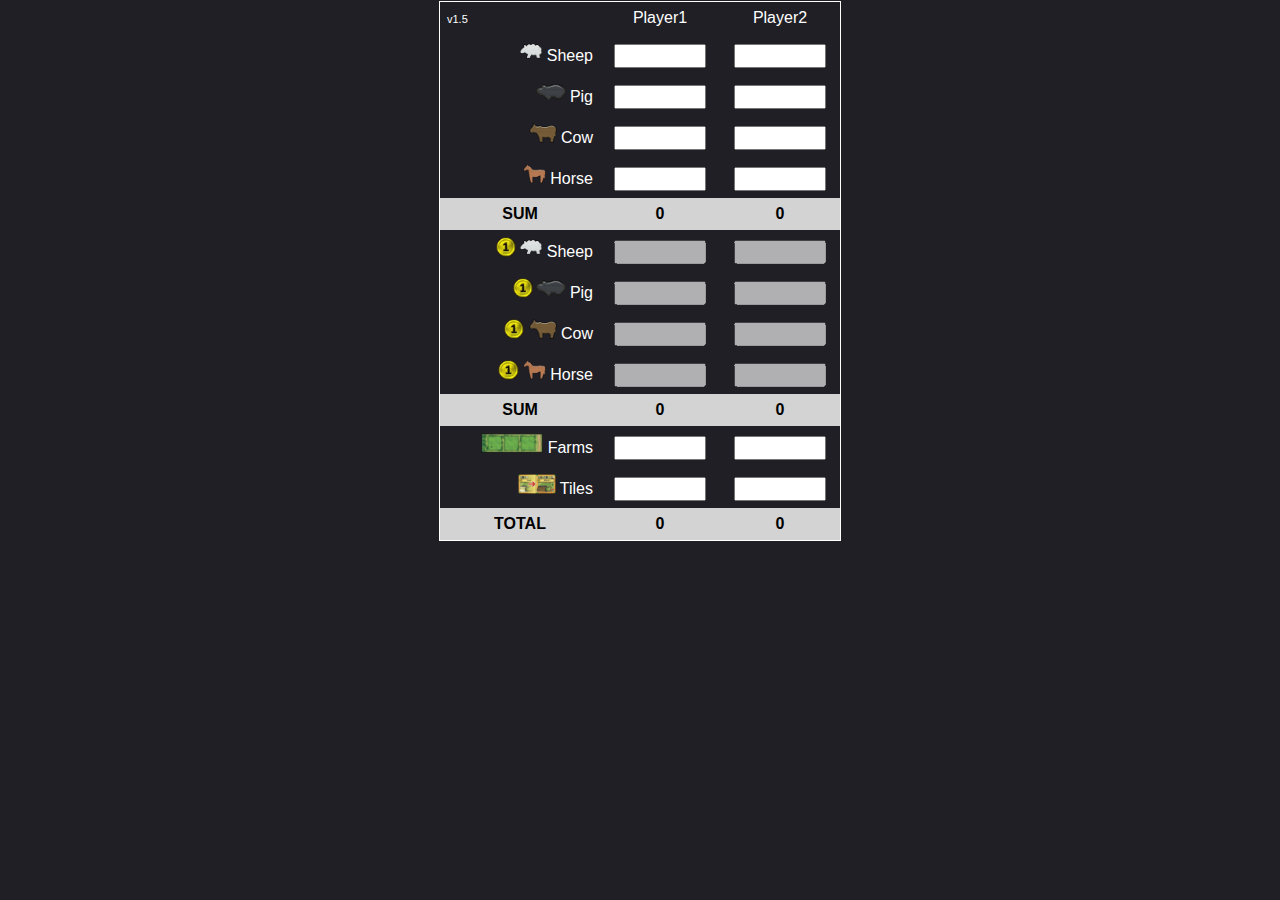
==== agricola2p/index.html @ edb571c6 "Update agricola2p/index.html" ====
<!DOCTYPE html>
<html>
<head>
<meta name="viewport" content="width=device-width, initial-scale=1">
<title>Agricola All Creatures Big and Small Score Calculator</title>
<style type="text/css">
html {
    display: table;
    margin: auto;
}
body 
{ 
	padding-top: 1px;
	display: table-cell;
    vertical-align: middle;
	font-family: Rokkitt, sans-serif; 
	background-color: #201f25;
	color: #fff; 
	//width: 99%;
}
.table
{
	display:table;
	border-collapse:separate;
	//border-spacing:2px;
	border:1px solid white;
}
.tbody
{
	display:table-row-group;
}
.row
{
	display:table-row;
}
.rowSummary
{
	display:table-row;
	background-color:lightgrey;
	text-align: center;
	font-weight: bold;
	color: black;
}
.col
{
	display:table-cell;
	padding:7px;
}
.colLabel
{
	display:table-cell;
	padding:7px;
	text-align: right;
	width: 40%;
}
.version label
{
	font-size: 11px;
}
div {
    width: 90vw;
	max-width: 400px;
    height: 85vh;
	height: 1px;
}
input { 
    text-align: left;
	width: 80%;
}
input[type="number"],
select:focus,
textarea {
  font-size: 16px;
}
input[type=number]::-webkit-inner-spin-button, 
input[type=number]::-webkit-outer-spin-button { 
  -webkit-appearance: none; 
  margin: 0; 
}
</style>
<script type="text/javascript">
	function bonusCheck(animal,count){
		var r = 0;
		var scoring = {
			animals : {
				sheep : {
					r1min :8,
					r1max :10,
					r2min :11,
					r2max :12,
					r3min :13,
					r3sub :10
				},
				pig : {
					r1min :7,
					r1max :8,
					r2min :9,
					r2max :10,
					r3min :11,
					r3sub :8
				},
				cow : {
					r1min :6,
					r1max :7,
					r2min :8,
					r2max :9,
					r3min :10,
					r3sub: 7
				},
				horse : {
					r1min :5,
					r1max :6,
					r2min :7,
					r2max :8,
					r3min :9,
					r3sub :6
				}					
			}
		}
		
		if(count<=3){
			r = -3;
		}else if(count>=scoring.animals[animal]['r1min']&&count<=scoring.animals[animal]['r1max']){
			r = 1;
		}else if(count>=scoring.animals[animal]['r2min']&&count<=scoring.animals[animal]['r2max']){
			r = 2;
		}else if(count>=scoring.animals[animal]['r3min']){
			r=count-scoring.animals[animal]['r3sub'];
		}
		return r;
	}
	
	function updateScores(){
	var form = document.getElementById("scorecard");
	var scoreObj = {
		animalCount : 0,
		animalBonus : 0,
		building : 0,
		exp : 0,
		grandtotal : 0,
		animals : {
			sheep : {
				count : 0,
				bonus : 0,
			},
			pig : {
				count : 0,
				bonus : 0,
			},
			cow : {
				count : 0,
				bonus : 0,
			},
			horse : {
				count : 0,
				bonus : 0
			}
		}
	}
	var score1 = Object.create(scoreObj);
	var score2 = Object.create(scoreObj);
	
	//grab input values
	for (n in score1.animals){
		score1.animals[n]['count'] = parseInt(form.elements["s1"+n+"count"].value) || 0;
		score1.animalCount += score1.animals[n]['count'];
		score1.animals[n]['bonus'] = bonusCheck(n,score1.animals[n]['count']);
		form.elements["s1"+n+"bonus"].value = score1.animals[n]['bonus'];
		score1.animalBonus += score1.animals[n]['bonus'];
	}
	for (n in score2.animals){
		score2.animals[n]['count'] = parseInt(form.elements["s2"+n+"count"].value) || 0;
		score2.animalCount += score2.animals[n]['count'];
		score2.animals[n]['bonus'] = bonusCheck(n,score2.animals[n]['count']);
		form.elements["s2"+n+"bonus"].value = score1.animals[n]['bonus'];
		score2.animalBonus += score2.animals[n]['bonus'];
	}
	score1.exp = parseInt(form.elements["expscore1"].value) || 0;
	score2.exp = parseInt(form.elements["expscore2"].value) || 0;
	score1.building = parseInt(form.elements["tilescore1"].value) || 0;
	score2.building = parseInt(form.elements["tilescore2"].value) || 0;
	
	score1.grandtotal = score1.animalCount + score1.animalBonus + score1.exp + score1.building
	score2.grandtotal = score2.animalCount + score2.animalBonus + score2.exp + score2.building
	
	//update form elements
	form.elements["animalscore1"].value = score1.animalCount;
	form.elements["animalscore2"].value = score2.animalCount;
	form.elements["bonusscore1"].value = score1.animalBonus;	
	form.elements["bonusscore2"].value = score2.animalBonus;
	form.elements["totalscore1"].value = score1.grandtotal;
	form.elements["totalscore2"].value = score2.grandtotal;
	}
</script>
</head>
<body>
<form id="scorecard" oninput="updateScores()">
	<div class="table">
		<div class="tbody">
			<div class="row">
				<div class="col version" align="left"><label>v1.5</label></div>
				<div class="col" align="center"><label>Player1</label></div>
				<div class="col" align="center"><label>Player2</label></div>
			</div>
			<div class="row">
				<div class="colLabel">
					<img style="max-width: 100%; height: 20px;" src="images/sheep_2.png" padding-right="5px"/>
					<label>Sheep</label>
				</div>
				<div class="col" align="center"><input name="s1sheepcount" type="number" pattern="\d*" min="0" max="50" oninput="validity.valid||(value='');"/></div>
				<div class="col" align="center"><input name="s2sheepcount" type="number" pattern="\d*" min="0" max="50" oninput="validity.valid||(value='');"/></div>
			</div>
			<div class="row">
				<div class="colLabel">
					<img style="max-width: 100%; height: 20px;" src="images/pig_2.png" padding-right="5px"/>
					<label>Pig</label>
				</div>
				<div class="col" align="center"><input name="s1pigcount" type="number" pattern="\d*" min="0" max="50" oninput="validity.valid||(value='');"/></div>
				<div class="col" align="center"><input name="s2pigcount" type="number" pattern="\d*" min="0" max="50" oninput="validity.valid||(value='');"/></div>
			</div>
			<div class="row">
				<div class="colLabel">
					<img style="max-width: 100%; height: 20px;" src="images/cow_2.png" padding-right="5px"/>
					<label>Cow</label>
				</div>
				<div class="col" align="center"><input name="s1cowcount" type="number" pattern="\d*" min="0" max="50" oninput="validity.valid||(value='');"/></div>
				<div class="col" align="center"><input name="s2cowcount" type="number" pattern="\d*" min="0" max="50" oninput="validity.valid||(value='');"/></div>
			</div>
			<div class="row">
				<div class="colLabel">
					<img style="max-width: 100%; height: 20px;" src="images/horse_2.png" padding-right="5px"/>
					<label>Horse</label>
				</div>
				<div class="col" align="center"><input name="s1horsecount" type="number" pattern="\d*" min="0" max="50" oninput="validity.valid||(value='');"/></div>
				<div class="col" align="center"><input name="s2horsecount" type="number" pattern="\d*" min="0" max="50" oninput="validity.valid||(value='');"/></div>
			</div>
			<div class="rowSummary">
				<div class="col"><label>SUM</label></div>
				<div class="col"><output name="animalscore1">0</output></div>
				<div class="col"><output name="animalscore2">0</output></div>
			</div>
			<div class="row">
				<div class="colLabel">
					<img style="max-width: 100%; height: 20px;" src="images/coin.png" padding-right="5px"/>
					<img style="max-width: 100%; height: 20px;" src="images/sheep_2.png" padding-right="5px"/>
					<label>Sheep</label>
				</div>
				<div class="col" align="center"><input name="s1sheepbonus" type="number" pattern="\d*" min="-3" max="50" readonly tabIndex="-1" disabled/></div>
				<div class="col" align="center"><input name="s2sheepbonus" type="number" pattern="\d*" min="-3" max="50" readonly tabIndex="-1" disabled/></div>
			</div>
			<div class="row">
				<div class="colLabel">
					<img style="max-width: 100%; height: 20px;" src="images/coin.png" padding-right="5px"/>
					<img style="max-width: 100%; height: 20px;" src="images/pig_2.png" padding-right="5px"/>
					<label>Pig</label>
				</div>
				<div class="col" align="center"><input name="s1pigbonus" type="number" pattern="\d*" min="-3" max="50" readonly tabIndex="-1" disabled/></div>
				<div class="col" align="center"><input name="s2pigbonus" type="number" pattern="\d*"  min="-3" max="50" readonly tabIndex="-1" disabled/></div>
			</div>
			<div class="row">
				<div class="colLabel">
					<img style="max-width: 100%; height: 20px;" src="images/coin.png" padding-right="5px"/>
					<img style="max-width: 100%; height: 20px;" src="images/cow_2.png" padding-right="5px"/>
					<label>Cow</label>
				</div>
				<div class="col" align="center"><input name="s1cowbonus" type="number" pattern="\d*" min="-3" max="50" readonly tabIndex="-1" disabled/></div>
				<div class="col" align="center"><input name="s2cowbonus" type="number" pattern="\d*" min="-3" max="50" readonly tabIndex="-1" disabled/></div>
			</div>
			<div class="row">
				<div class="colLabel">
					<img style="max-width: 100%; height: 20px;" src="images/coin.png" padding-right="5px"/>
					<img style="max-width: 100%; height: 20px;" src="images/horse_2.png" padding-right="5px"/>
					<label>Horse</label>
				</div>
				<div class="col" align="center"><input name="s1horsebonus" type="number" pattern="\d*" min="-3" max="50" readonly tabIndex="-1" disabled/></div>
				<div class="col" align="center"><input name="s2horsebonus" type="number" pattern="\d*" min="-3" max="50" readonly tabIndex="-1" disabled/></div>
			</div>
			<div class="rowSummary">
				<div class="col"><label>SUM</label></div>
				<div class="col" align="center"><output name="bonusscore1">0</output></div>
				<div class="col" align="center"><output name="bonusscore2">0</output></div>
			</div>
			<div class="row">
				<div class="colLabel">
					<img style="max-width: 100%; height: 20px;" src="images/expand_2.png" padding-right="5px"/>
					<label>Farms</label>
				</div>
				<div class="col" align="center"><input name="expscore1" type="number" pattern="\d*" min="0" max="50" oninput="validity.valid||(value='');"/></div>
				<div class="col" align="center"><input name="expscore2" type="number" pattern="\d*" min="0" max="50" oninput="validity.valid||(value='');"/></div>
			</div>
			<div class="row">
				<div class="colLabel">
					<img style="max-width: 100%; height: 20px;" src="images/building_2.png" padding-right="5px"/>
					<label>Tiles</label>
				</div>
				<div class="col" align="center"><input name="tilescore1" type="number" pattern="\d*"  min="0" max="50" oninput="validity.valid||(value='');"/></div>
				<div class="col" align="center"><input name="tilescore2" type="number" pattern="\d*" min="0" max="50" oninput="validity.valid||(value='');"/></div>
			</div>
			<div class="rowSummary">
				<div class="col"><label>TOTAL</label></div>
				<div class="col"><output name="totalscore1">0</output></div>
				<div class="col"><output name="totalscore2">0</output></div>
			</div>
		</div>
	</div>
</form>
</body>
</html>
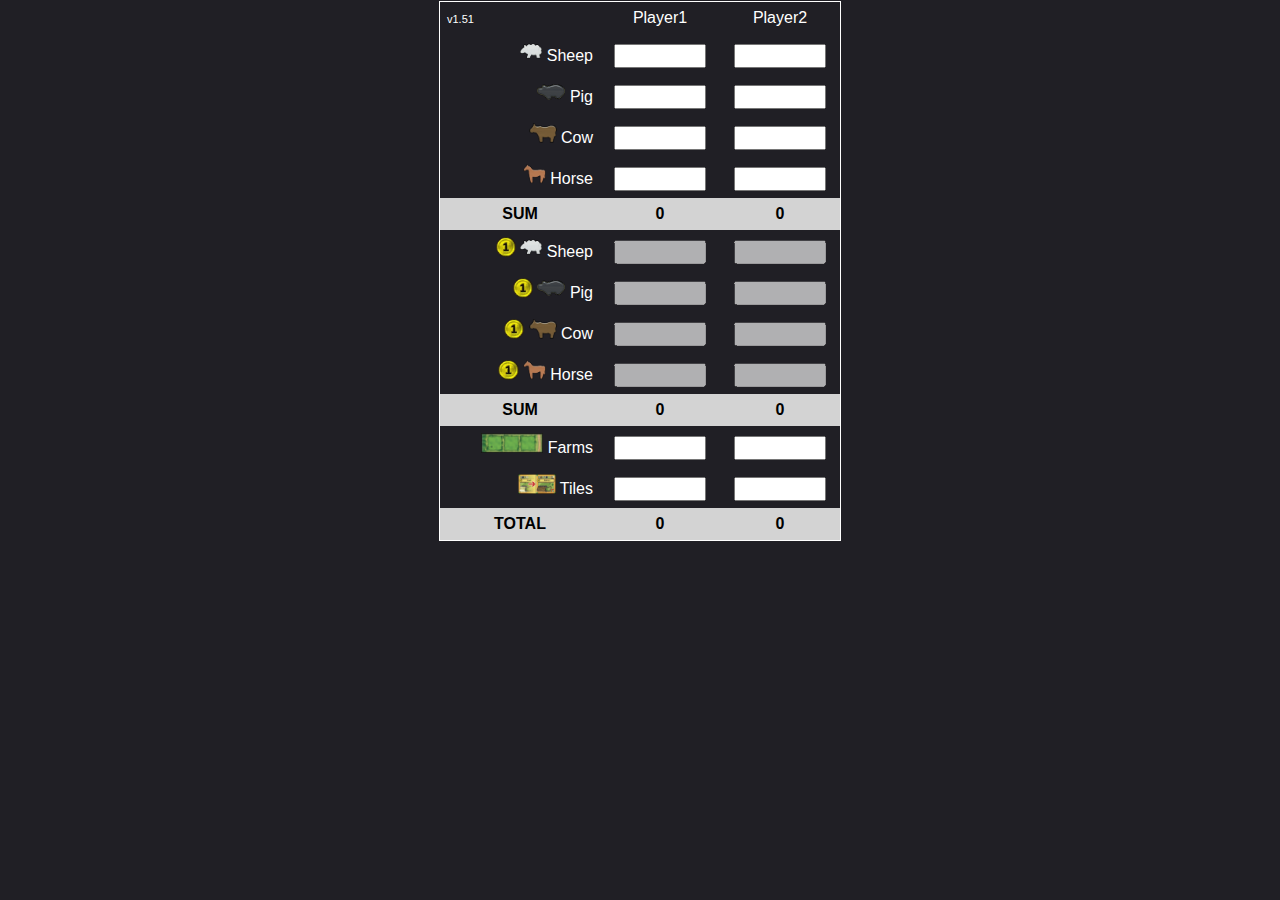
==== commit 12f0e27d: "Update agricola2p/index.html" ====
--- a/agricola2p/index.html
+++ b/agricola2p/index.html
@@ -3,26 +3,31 @@
 <head>
 <meta name="viewport" content="width=device-width, initial-scale=1">
 <title>Agricola All Creatures Big and Small Score Calculator</title>
+<link rel="apple-touch-icon" sizes="180x180" href="/apple-touch-icon.png">
+<link rel="icon" type="image/png" sizes="32x32" href="/favicon-32x32.png">
+<link rel="icon" type="image/png" sizes="16x16" href="/favicon-16x16.png">
+<link rel="manifest" href="/site.webmanifest">
+<link rel="mask-icon" href="/safari-pinned-tab.svg" color="#5bbad5">
+<meta name="msapplication-TileColor" content="#2d89ef">
+<meta name="theme-color" content="#ffffff">
 <style type="text/css">
 html {
     display: table;
     margin: auto;
 }
-body 
-{ 
+body
+{
 	padding-top: 1px;
 	display: table-cell;
     vertical-align: middle;
-	font-family: Rokkitt, sans-serif; 
+	font-family: Rokkitt, sans-serif;
 	background-color: #201f25;
-	color: #fff; 
-	//width: 99%;
+	color: #fff;
 }
 .table
 {
 	display:table;
 	border-collapse:separate;
-	//border-spacing:2px;
 	border:1px solid white;
 }
 .tbody
@@ -63,7 +68,7 @@
     height: 85vh;
 	height: 1px;
 }
-input { 
+input {
     text-align: left;
 	width: 80%;
 }
@@ -72,10 +77,10 @@
 textarea {
   font-size: 16px;
 }
-input[type=number]::-webkit-inner-spin-button, 
-input[type=number]::-webkit-outer-spin-button { 
-  -webkit-appearance: none; 
-  margin: 0; 
+input[type=number]::-webkit-inner-spin-button,
+input[type=number]::-webkit-outer-spin-button {
+  -webkit-appearance: none;
+  margin: 0;
 }
 </style>
 <script type="text/javascript">
@@ -114,10 +119,10 @@
 					r2max :8,
 					r3min :9,
 					r3sub :6
-				}					
+				}
 			}
 		}
-		
+
 		if(count<=3){
 			r = -3;
 		}else if(count>=scoring.animals[animal]['r1min']&&count<=scoring.animals[animal]['r1max']){
@@ -129,7 +134,7 @@
 		}
 		return r;
 	}
-	
+
 	function updateScores(){
 	var form = document.getElementById("scorecard");
 	var scoreObj = {
@@ -159,7 +164,7 @@
 	}
 	var score1 = Object.create(scoreObj);
 	var score2 = Object.create(scoreObj);
-	
+
 	//grab input values
 	for (n in score1.animals){
 		score1.animals[n]['count'] = parseInt(form.elements["s1"+n+"count"].value) || 0;
@@ -179,17 +184,35 @@
 	score2.exp = parseInt(form.elements["expscore2"].value) || 0;
 	score1.building = parseInt(form.elements["tilescore1"].value) || 0;
 	score2.building = parseInt(form.elements["tilescore2"].value) || 0;
-	
+
 	score1.grandtotal = score1.animalCount + score1.animalBonus + score1.exp + score1.building
 	score2.grandtotal = score2.animalCount + score2.animalBonus + score2.exp + score2.building
-	
+
 	//update form elements
 	form.elements["animalscore1"].value = score1.animalCount;
 	form.elements["animalscore2"].value = score2.animalCount;
-	form.elements["bonusscore1"].value = score1.animalBonus;	
+	form.elements["bonusscore1"].value = score1.animalBonus;
 	form.elements["bonusscore2"].value = score2.animalBonus;
 	form.elements["totalscore1"].value = score1.grandtotal;
 	form.elements["totalscore2"].value = score2.grandtotal;
+
+	var elm;
+	if(score1.grandtotal > score2.grandtotal){
+		elm = document.getElementById("score1");
+		elm.style.backgroundColor = "green";
+		elm = document.getElementById("score2");
+		elm.style.backgroundColor = "lightgrey";
+	}else if(score1.grandtotal == score2.grandtotal){
+		elm = document.getElementById("score1");
+		elm.style.backgroundColor = "green";
+		elm = document.getElementById("score2");
+		elm.style.backgroundColor = "green";
+	}else{
+		elm = document.getElementById("score1");
+		elm.style.backgroundColor = "lightgrey";
+		elm = document.getElementById("score2");
+		elm.style.backgroundColor = "green";
+	}
 	}
 </script>
 </head>
@@ -198,7 +221,7 @@
 	<div class="table">
 		<div class="tbody">
 			<div class="row">
-				<div class="col version" align="left"><label>v1.5</label></div>
+				<div class="col version" align="left"><label>v1.51</label></div>
 				<div class="col" align="center"><label>Player1</label></div>
 				<div class="col" align="center"><label>Player2</label></div>
 			</div>
@@ -298,11 +321,11 @@
 			</div>
 			<div class="rowSummary">
 				<div class="col"><label>TOTAL</label></div>
-				<div class="col"><output name="totalscore1">0</output></div>
-				<div class="col"><output name="totalscore2">0</output></div>
+				<div class="col" id="score1"><output name="totalscore1">0</output></div>
+				<div class="col" id="score2"><output name="totalscore2">0</output></div>
 			</div>
 		</div>
 	</div>
 </form>
 </body>
-</html>+</html>
